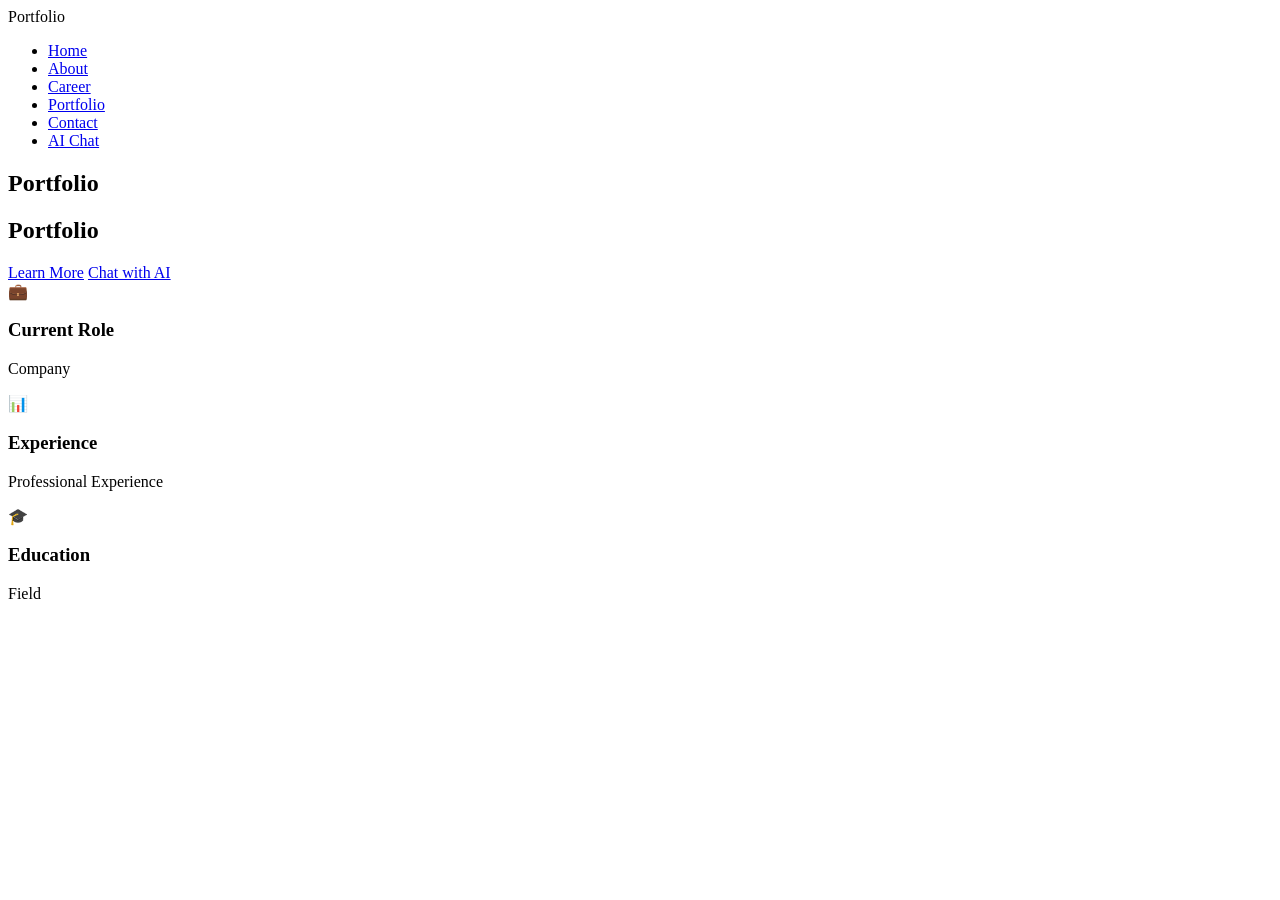
==== src/main/resources/templates/index.html @ 7de1030d "Initial commit: Professional portfolio website with Spring Boot" ====
<!DOCTYPE html>
<html lang="en" xmlns:th="http://www.thymeleaf.org">
<head>
    <meta charset="UTF-8">
    <meta name="viewport" content="width=device-width, initial-scale=1.0">
    <title>Portfolio</title>
    <link rel="stylesheet" href="/css/style.css">
</head>
<body>
    <nav class="navbar">
        <div class="nav-container">
            <div class="logo" th:text="${profile.name != null && !profile.name.isEmpty() ? profile.name : 'Portfolio'}">Portfolio</div>
            <ul class="nav-menu">
                <li><a href="/" class="active">Home</a></li>
                <li><a href="/about">About</a></li>
                <li><a href="/career">Career</a></li>
                <li><a href="/portfolio">Portfolio</a></li>
                <li><a href="/contact">Contact</a></li>
                <li><a href="/chat">AI Chat</a></li>
            </ul>
        </div>
    </nav>

    <section class="hero">
        <div class="hero-content">
            <h1 class="glitch" th:if="${profile.name != null && !profile.name.isEmpty()}" th:text="${profile.name}">Portfolio</h1>
            <h1 class="glitch" th:if="${profile.name == null || profile.name.isEmpty()}">Portfolio</h1>
            <p class="subtitle" th:if="${profile.about != null && !profile.about.isEmpty()}" th:text="${profile.about}"></p>
            <div class="cta-buttons">
                <a href="/about" class="btn btn-primary">Learn More</a>
                <a href="/chat" class="btn btn-secondary">Chat with AI</a>
            </div>
        </div>
        <div class="hero-bg"></div>
    </section>

    <section class="highlights" th:if="${profile.experiences != null && !profile.experiences.isEmpty()}">
        <div class="container">
            <div class="highlight-card">
                <div class="icon">💼</div>
                <h3 th:text="${profile.experiences[0].title}">Current Role</h3>
                <p th:text="${profile.experiences[0].company}">Company</p>
            </div>
            <div class="highlight-card">
                <div class="icon">📊</div>
                <h3 th:text="${profile.experiences.size()} + ' Positions'">Experience</h3>
                <p>Professional Experience</p>
            </div>
            <div class="highlight-card" th:if="${profile.educations != null && !profile.educations.isEmpty() && profile.educations[0].degree != null}">
                <div class="icon">🎓</div>
                <h3 th:text="${profile.educations[0].degree}">Education</h3>
                <p th:if="${profile.educations[0].field != null}" th:text="${profile.educations[0].field}">Field</p>
            </div>
        </div>
    </section>

    <script src="/js/script.js"></script>
</body>
</html>
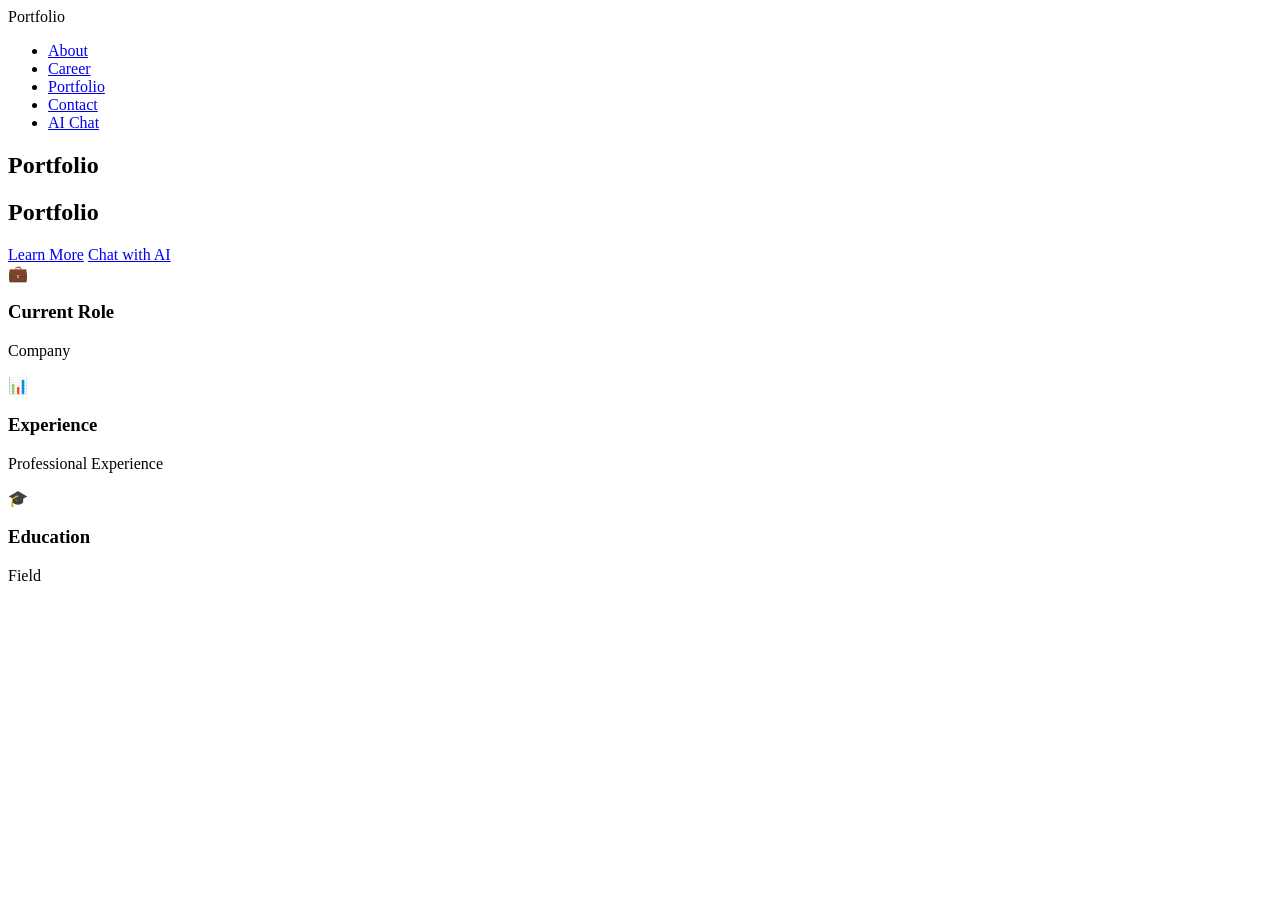
==== commit fcfc348b: "Improve mobile responsiveness and UX: remove Home link, set About as default page, improve chat inpu" ====
--- a/src/main/resources/templates/index.html
+++ b/src/main/resources/templates/index.html
@@ -11,7 +11,6 @@
         <div class="nav-container">
             <div class="logo" th:text="${profile.name != null && !profile.name.isEmpty() ? profile.name : 'Portfolio'}">Portfolio</div>
             <ul class="nav-menu">
-                <li><a href="/" class="active">Home</a></li>
                 <li><a href="/about">About</a></li>
                 <li><a href="/career">Career</a></li>
                 <li><a href="/portfolio">Portfolio</a></li>
